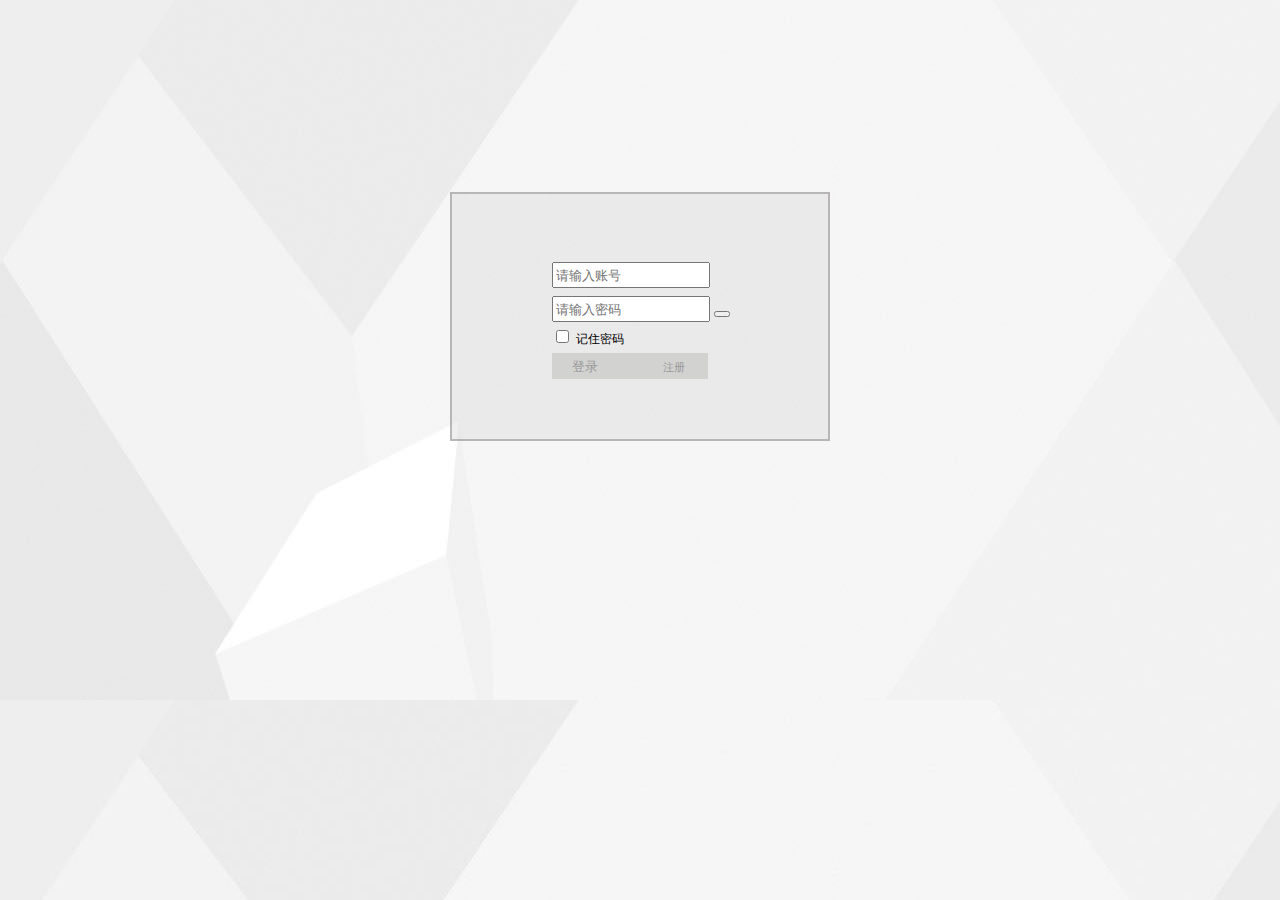
==== F0/login.html @ e5c2edea "初步完成页面布局" ====
<!DOCTYPE html>
<html>
  <head>
    <meta charset="utf-8">
    <title>login</title>
    <link rel="stylesheet" href="login.css" media="screen" charset="utf-8">
  </head>
  <body>
    <div class="box">
      <form class="" action="index.html" method="post">
        <div class="text">
          <input type="text" name="name" value="" class="input" placeholder="请输入账号">
        </div>
        <div class="text">
          <span id="pass">
            <input type="password" name="name" value="" class="input" placeholder="请输入密码" >
          </span>
          <button type="button" value="1">
            <script>
  document.getElementById("pass").type="text";
  </script>

          </button>

        </div>
        <div class="check">
          <input type="checkbox" name="name" value="" id="check">
          <p id="checkword">
            记住密码
          </p>
        </div>
        <div class="login-signup">
          <button type="submint" name="button" id="login">登录</button>
          <a href="#" id="signup">注册</a>
        </div>
      </form>
      <script type="text/javascript">
      function myFunction()
      {
        x=document.getElementById("demo")
        x.style.display="none"
      }

      </script>
    </div>
  </body>
</html>
---- F0/login.css ----
body{
  background-image: url(white.jpg);
  margin: 0px;
  padding: 0px;
}
a{
  text-decoration: none;
  display: block;
  margin-left: 30px;
  margin-top: 4px;
  float: left;
}
.box{
  width: 20%;
  height: 15%;
  background-color:rgba(221, 217, 221, 0.43);
  border: rgba(126, 124, 124, 0.48) solid 2px;
  padding: 60px;;
  margin-left: auto;
  margin-right: auto;
  margin-top: 15%;
}
.text{
  margin-top: 8px;
  margin-left: 40px;
}
.check{
  margin-top: 5px;
  margin-left: 40px;
}
.login-signup{
  width: 156px;
  height: 26px;
  margin-top: 5px;
  margin-left: 40px;
  background-color: rgb(210, 210, 209);
  font-size: 11px;
}
.input{
  width: 150px;
  height: 20px;
}
#passowrd{

}
#checkword{
  display:inline;
  font-size: 12px;
}

#login{
  border: none;
  background-color: rgb(210, 210, 209);
  display: block;
  float: left;
  margin-left: 20px;
  margin-top: 5px;
  padding: 0;
  color: #999;
}
#signup{
  display: block;
  margin-top: 7px;
  margin-left: 65px;
}

a:link{
  color: #999;
}
a:visited{
  color: #999;
}
a:hover{
  color: rgb(60, 60, 60);
}
a:active{
  color: rgb(60, 60, 60);
}
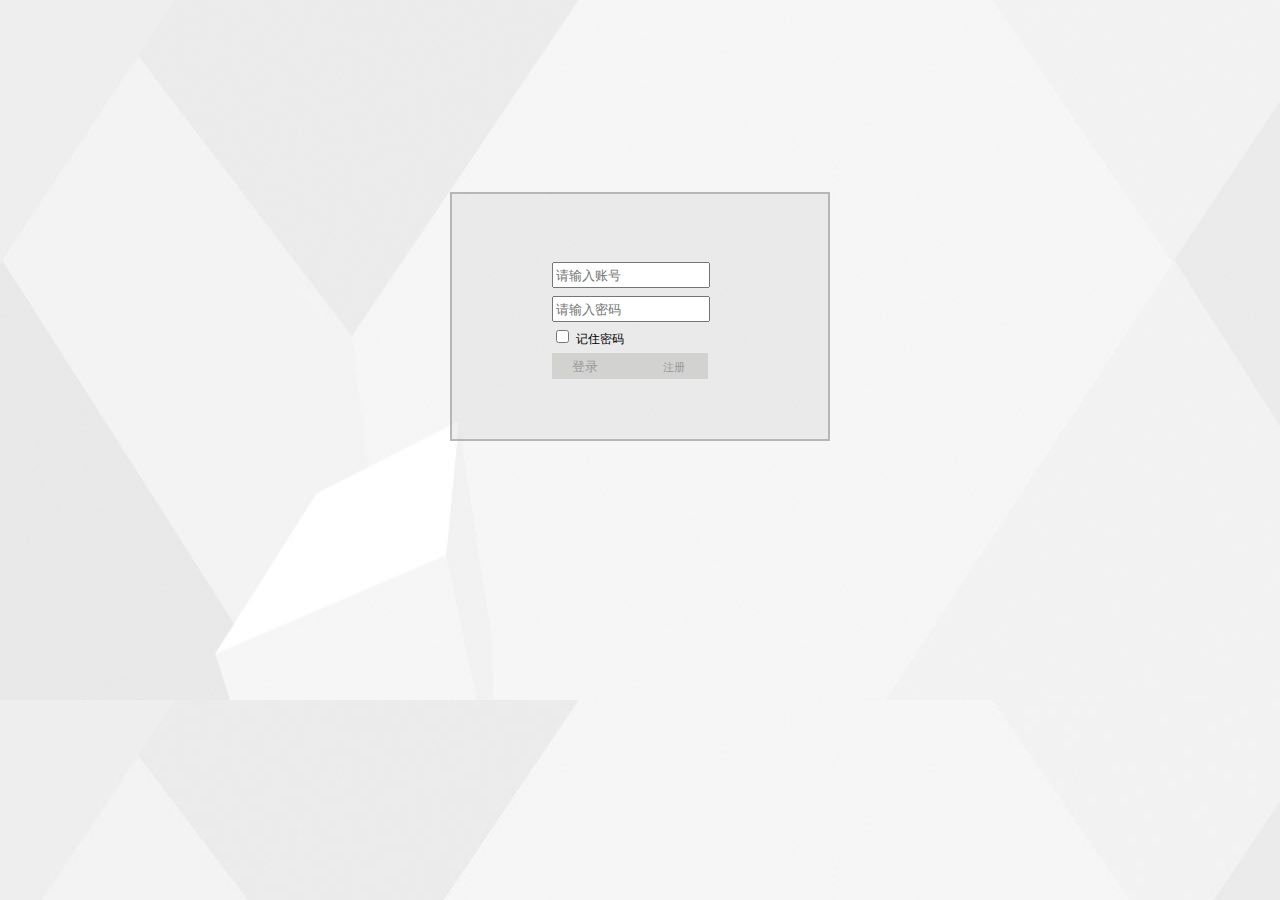
==== commit cdf24ce4: "密码功能未实现" ====
--- a/F0/login.html
+++ b/F0/login.html
@@ -15,13 +15,6 @@
           <span id="pass">
             <input type="password" name="name" value="" class="input" placeholder="请输入密码" >
           </span>
-          <button type="button" value="1">
-            <script>
-  document.getElementById("pass").type="text";
-  </script>
-
-          </button>
-
         </div>
         <div class="check">
           <input type="checkbox" name="name" value="" id="check">
@@ -34,14 +27,6 @@
           <a href="#" id="signup">注册</a>
         </div>
       </form>
-      <script type="text/javascript">
-      function myFunction()
-      {
-        x=document.getElementById("demo")
-        x.style.display="none"
-      }
-
-      </script>
     </div>
   </body>
 </html>
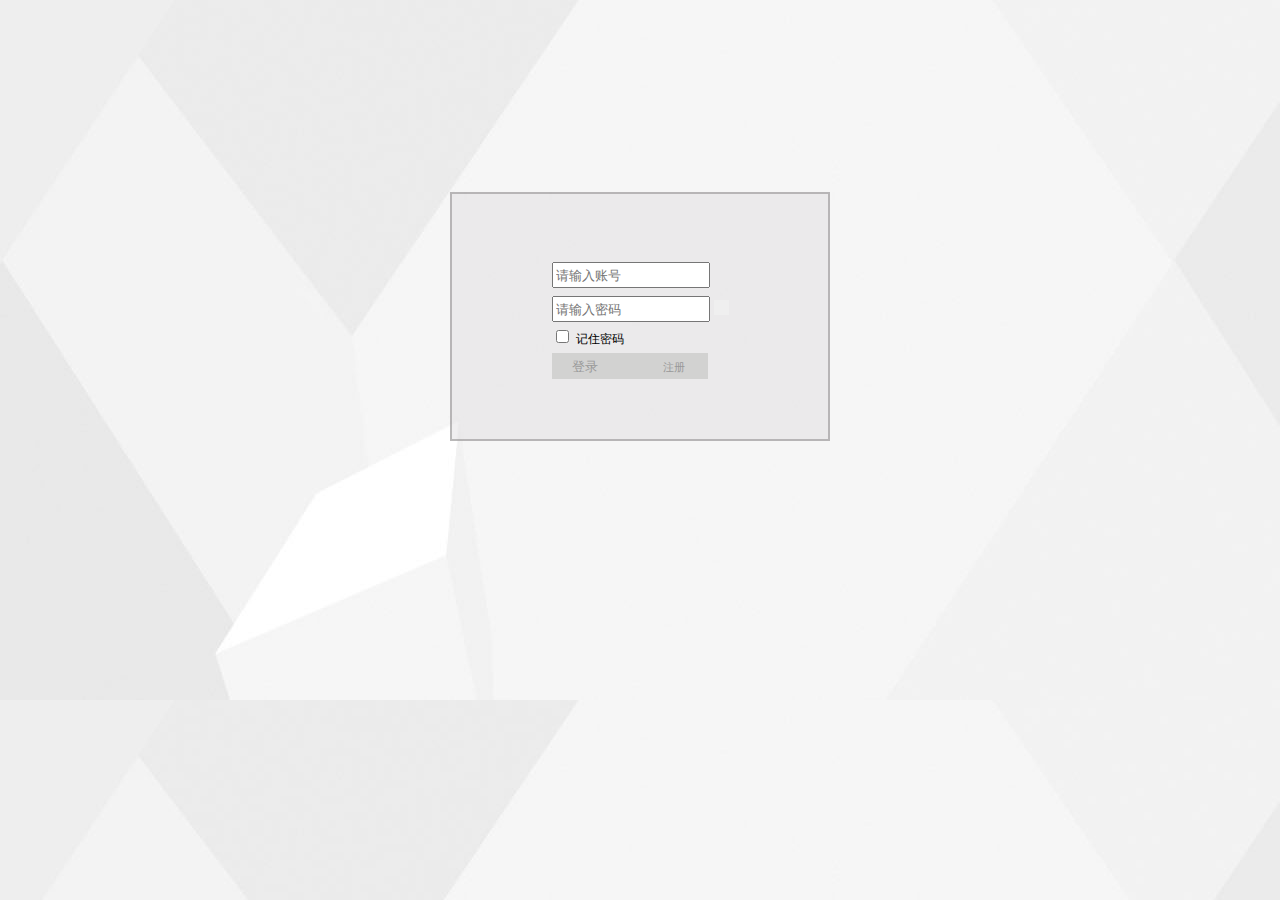
==== commit c1fa871a: "密码功能实现啦啦啦" ====
--- a/F0/login.html
+++ b/F0/login.html
@@ -12,9 +12,21 @@
           <input type="text" name="name" value="" class="input" placeholder="请输入账号">
         </div>
         <div class="text">
-          <span id="pass">
-            <input type="password" name="name" value="" class="input" placeholder="请输入密码" >
-          </span>
+            <input type="password" name="name" value="" class="input" id="ps" placeholder="请输入密码" >
+            <button type="button" name="button" onclick="text()" id="button">
+            </button>
+            <script type="text/javascript">
+              function text(){
+                if (document.getElementById("ps").type=="password")
+                {
+                  document.getElementById("ps").type="text";
+                }
+                else {
+                  document.getElementById("ps").type="password";
+                }
+
+              }
+            </script>
         </div>
         <div class="check">
           <input type="checkbox" name="name" value="" id="check">
--- a/F0/login.css
+++ b/F0/login.css
@@ -40,9 +40,6 @@
   width: 150px;
   height: 20px;
 }
-#passowrd{
-
-}
 #checkword{
   display:inline;
   font-size: 12px;
@@ -63,7 +60,11 @@
   margin-top: 7px;
   margin-left: 65px;
 }
-
+#button{
+  border: rgb(210, 210, 209);
+  height: 15px;
+  width: 15px;
+}
 a:link{
   color: #999;
 }
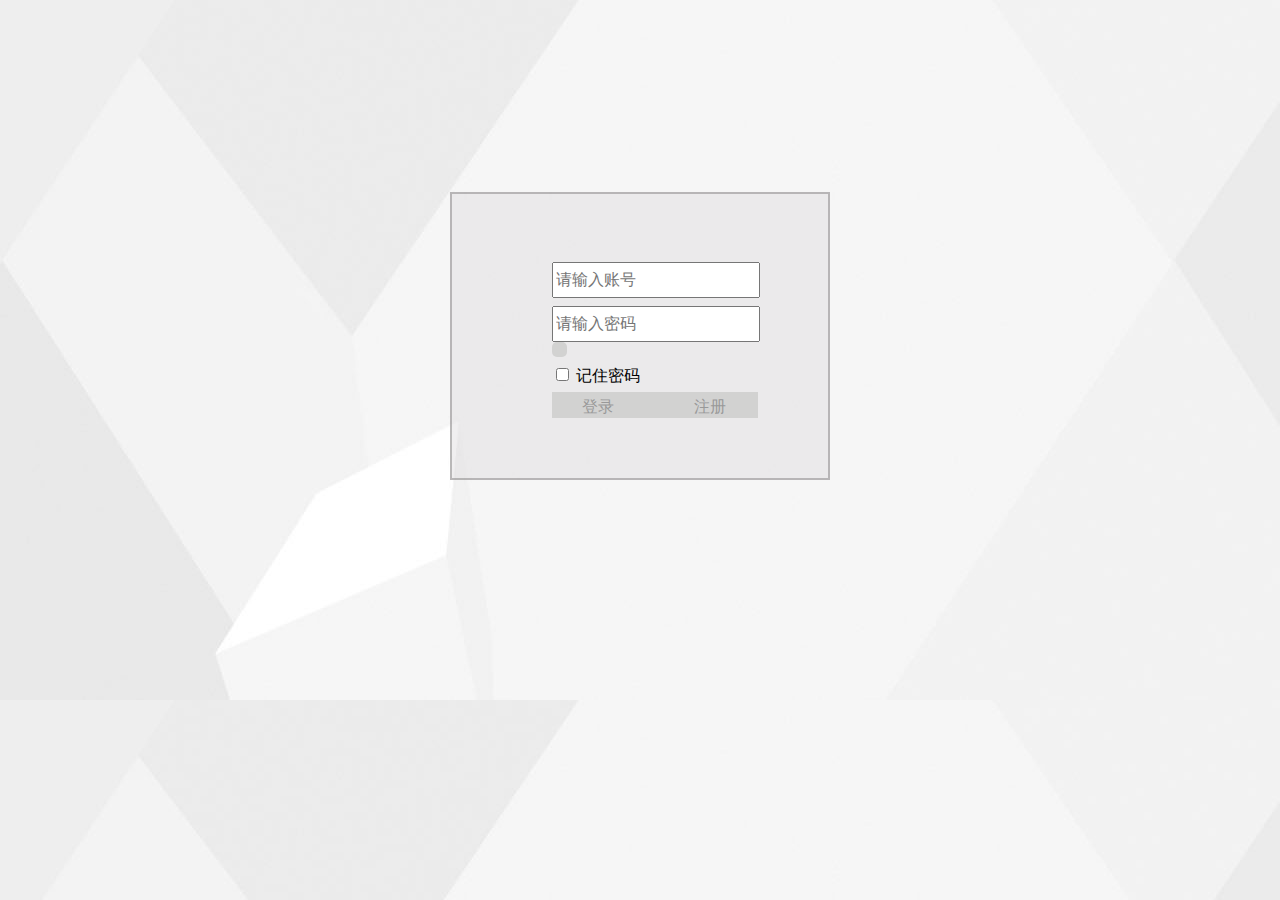
==== commit 17012f81: "按要求修改完了 越改越丑" ====
--- a/F0/login.html
+++ b/F0/login.html
@@ -4,30 +4,19 @@
     <meta charset="utf-8">
     <title>login</title>
     <link rel="stylesheet" href="login.css" media="screen" charset="utf-8">
+    <script type="text/javascript" src="button.js"></script>
   </head>
   <body>
     <div class="box">
       <form class="" action="index.html" method="post">
-        <div class="text">
+        <div class="password">
           <input type="text" name="name" value="" class="input" placeholder="请输入账号">
         </div>
-        <div class="text">
-            <input type="password" name="name" value="" class="input" id="ps" placeholder="请输入密码" >
+        <div class="password">
+            <input type="password" name="name" value="" class="input" id="pwd" placeholder="请输入密码" >
             <button type="button" name="button" onclick="text()" id="button">
             </button>
-            <script type="text/javascript">
-              function text(){
-                if (document.getElementById("ps").type=="password")
-                {
-                  document.getElementById("ps").type="text";
-                }
-                else {
-                  document.getElementById("ps").type="password";
-                }
-
-              }
-            </script>
-        </div>
+       </div>
         <div class="check">
           <input type="checkbox" name="name" value="" id="check">
           <p id="checkword">
@@ -35,7 +24,7 @@
           </p>
         </div>
         <div class="login-signup">
-          <button type="submint" name="button" id="login">登录</button>
+          <a href="#" id="login">登录</a>
           <a href="#" id="signup">注册</a>
         </div>
       </form>
--- a/F0/login.css
+++ b/F0/login.css
@@ -20,7 +20,7 @@
   margin-right: auto;
   margin-top: 15%;
 }
-.text{
+.password{
   margin-top: 8px;
   margin-left: 40px;
 }
@@ -29,20 +29,23 @@
   margin-left: 40px;
 }
 .login-signup{
-  width: 156px;
+  width: 206px;
   height: 26px;
   margin-top: 5px;
   margin-left: 40px;
   background-color: rgb(210, 210, 209);
-  font-size: 11px;
+  font-size: 1em;
 }
 .input{
-  width: 150px;
-  height: 20px;
+  width: 200px;
+  height: 30px;
+  margin-left: auto;
+  margin-right: auto;
+  font-size: 1em;
 }
 #checkword{
   display:inline;
-  font-size: 12px;
+  font-size: 1em;
 }
 
 #login{
@@ -50,20 +53,21 @@
   background-color: rgb(210, 210, 209);
   display: block;
   float: left;
-  margin-left: 20px;
+  margin-left: 30px;
   margin-top: 5px;
   padding: 0;
-  color: #999;
 }
 #signup{
   display: block;
-  margin-top: 7px;
-  margin-left: 65px;
+  margin-top: 5px;
+  margin-left: 80px;
 }
 #button{
   border: rgb(210, 210, 209);
+  background-color:rgb(210, 210, 209);
   height: 15px;
   width: 15px;
+  border-radius: 5px;
 }
 a:link{
   color: #999;
@@ -77,3 +81,6 @@
 a:active{
   color: rgb(60, 60, 60);
 }
+#button:hover{
+  background-color: rgba(60, 60, 60, 0.4);
+}
